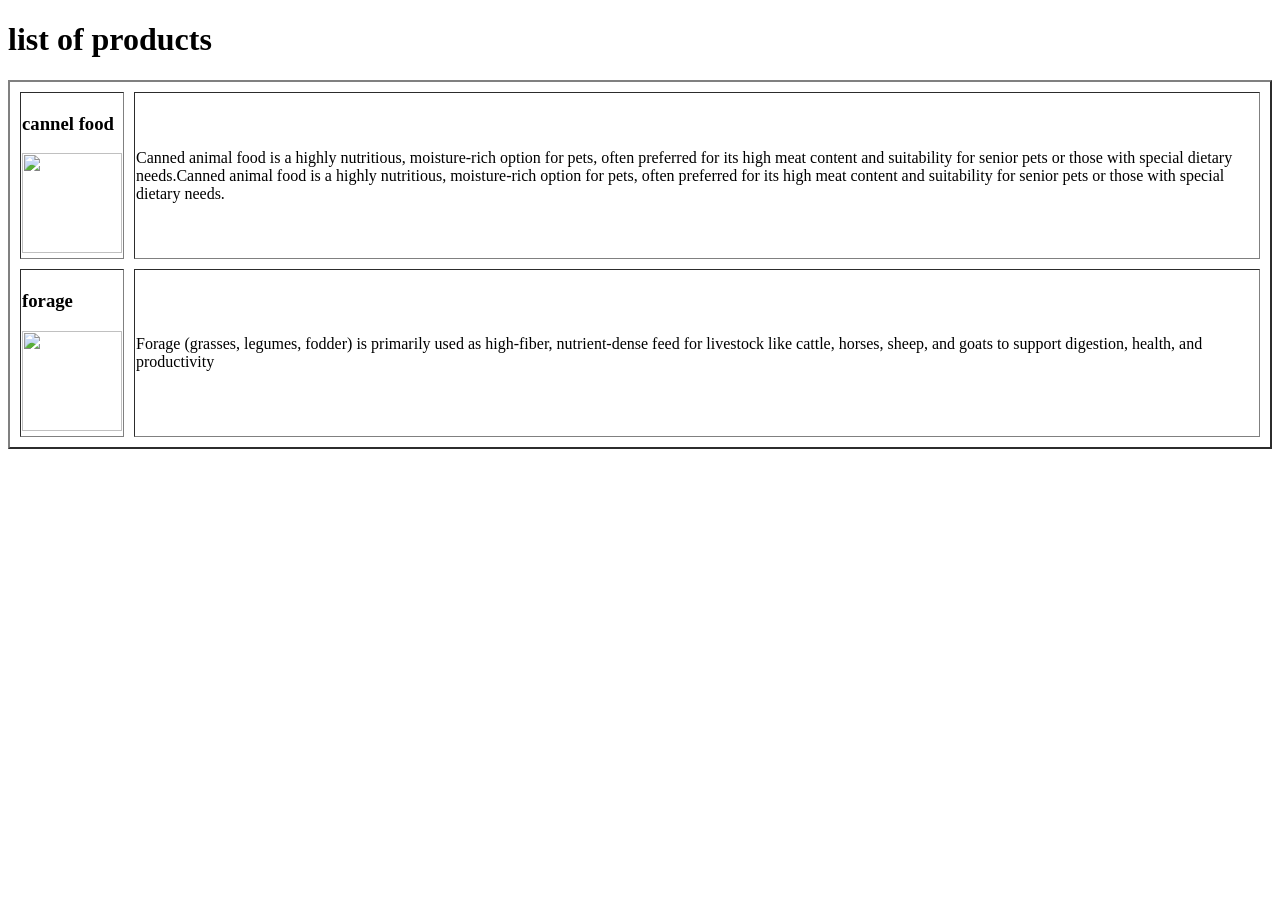
==== service.html @ 7a60585f "Add files via upload" ====
<!DOCTYPE html>
<html>
<head>
	<meta charset="utf-8">
	<meta name="viewport" content="width=device-width, initial-scale=1">
	<title>products</title>
</head>
<body>
	<h1>list of products</h1>
	<table border="2" cellspacing="10">
	   <tr>
	<td><h3>cannel food</h3>
		<img src="cannel.WEBP"atl="my images"width="100" height="100">
	</td>
	      <td><p>Canned animal food is a highly nutritious, moisture-rich option for pets, often preferred for its high meat content and suitability for senior pets or those with special dietary needs.Canned animal food is a highly nutritious, moisture-rich option for pets, often preferred for its high meat content and suitability for senior pets or those with special dietary needs.</p></td>
      </tr>
      <tr>
      	<td><h3>forage</h3>
      		<img src="forage.JPG"atl="my image"width="100"height="100"></td>
      		<td><p>Forage (grasses, legumes, fodder) is primarily used as high-fiber, nutrient-dense feed for livestock like cattle, horses, sheep, and goats to support digestion, health, and productivity</p></td>




      </td>



</body>
</html>
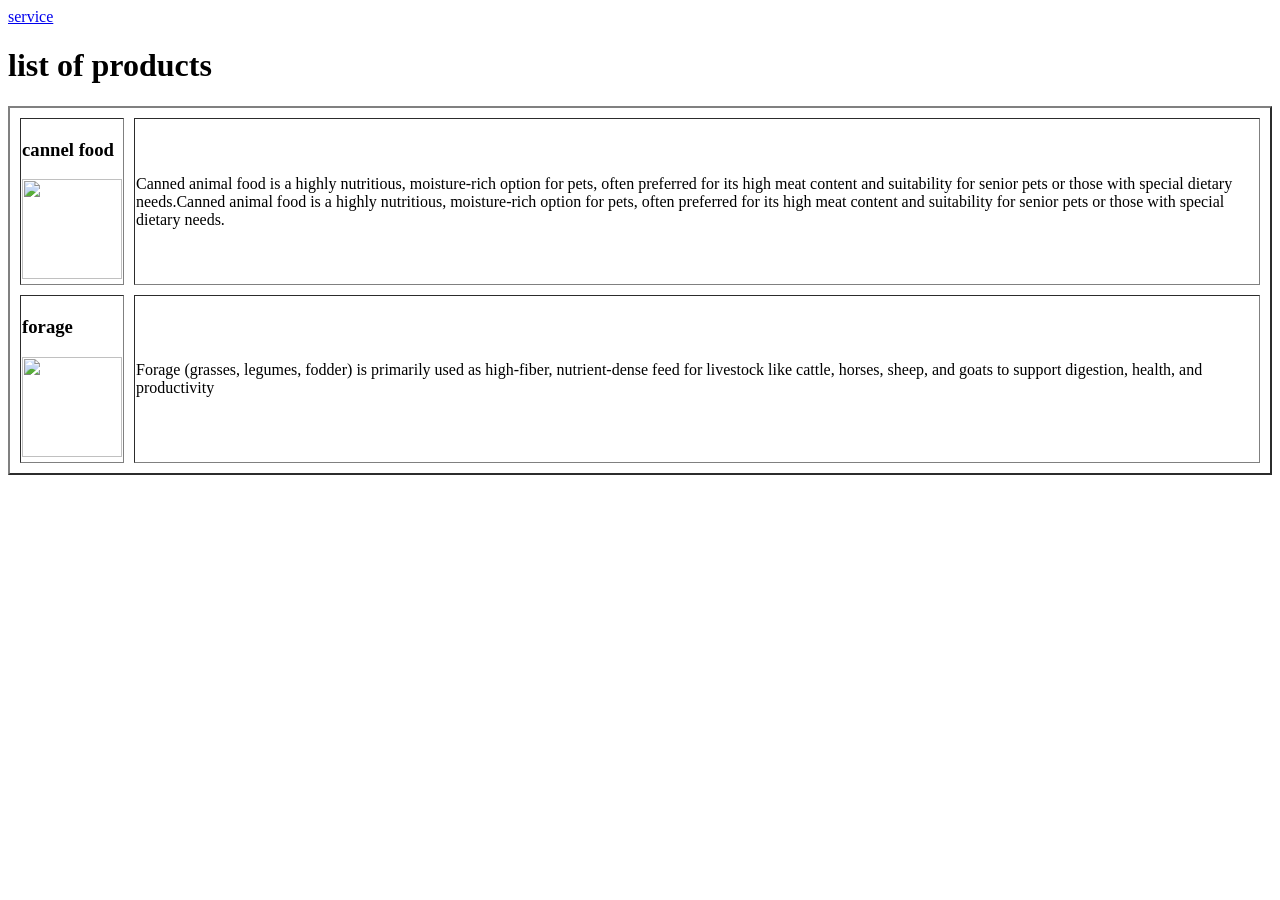
==== commit 7722a562: "Update service.html" ====
--- a/service.html
+++ b/service.html
@@ -6,6 +6,8 @@
 	<title>products</title>
 </head>
 <body>
+	<a href="index.html">service</a>
+
 	<h1>list of products</h1>
 	<table border="2" cellspacing="10">
 	   <tr>
@@ -27,4 +29,5 @@
 
 
 </body>
-</html>+
+</html>
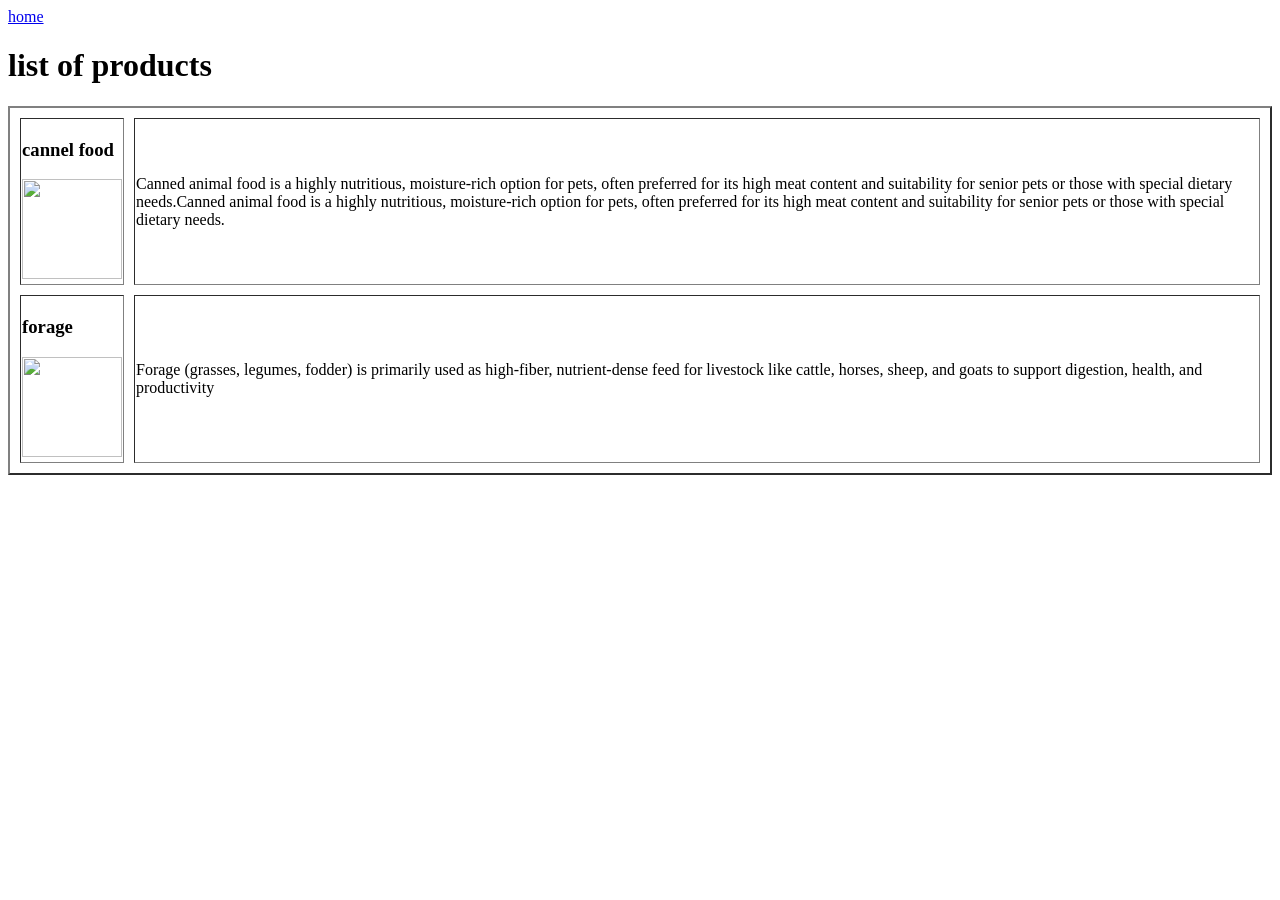
==== commit 6d63f7f0: "Update service.html" ====
--- a/service.html
+++ b/service.html
@@ -6,7 +6,7 @@
 	<title>products</title>
 </head>
 <body>
-	<a href="index.html">service</a>
+	<a href="index.html">home</a>
 
 	<h1>list of products</h1>
 	<table border="2" cellspacing="10">
@@ -31,3 +31,4 @@
 </body>
 
 </html>
+
